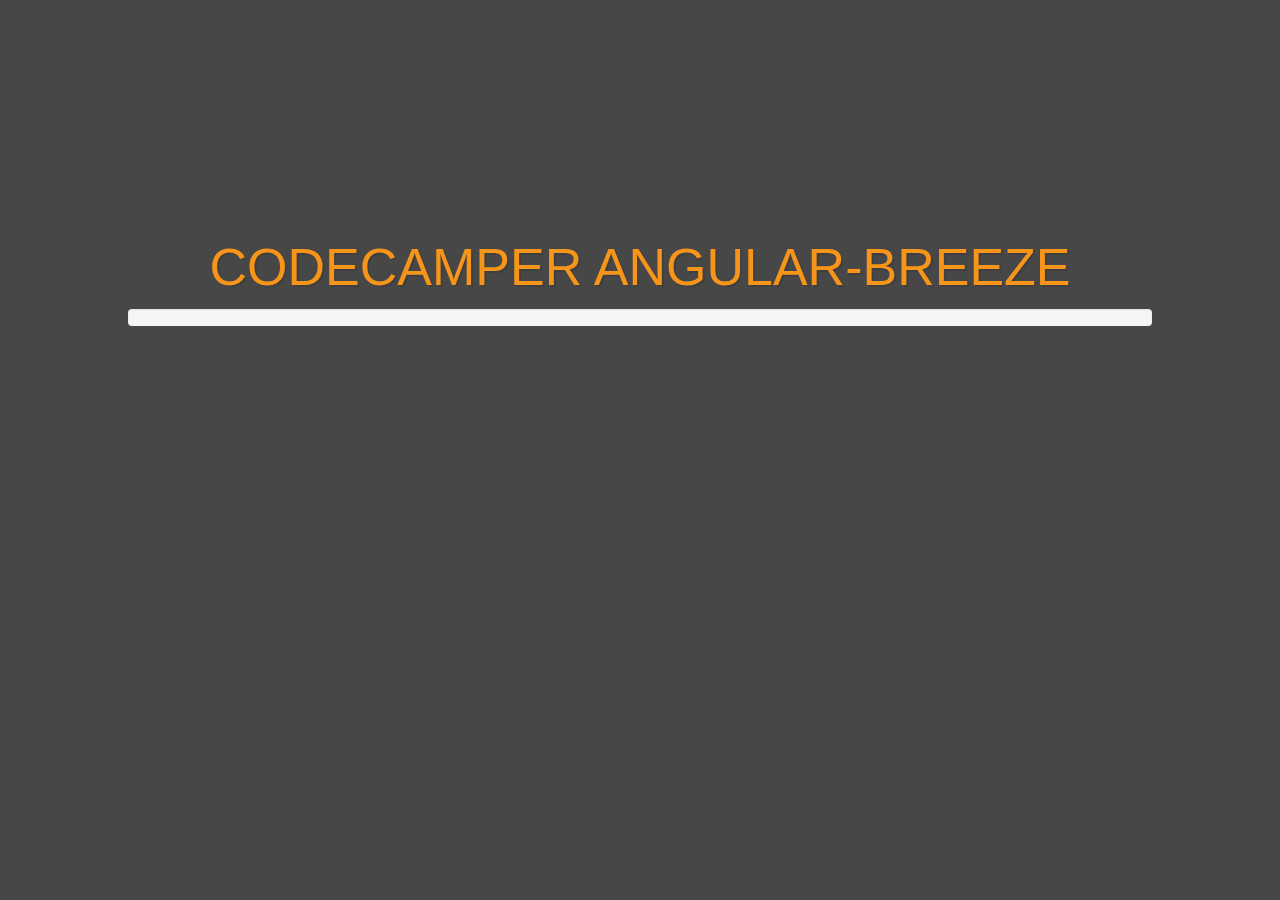
==== CC.Web/index.html @ ba1084d6 "Add code from module 07" ====
﻿<!DOCTYPE html>
<html data-ng-app="app">
<head>
    <style>
        /* This helps the ng-show/ng-hide animations start at the right place. */
        /* Since Angular has this but needs to load, this gives us the class early. */
        .ng-hide {
            display: none!important;
        }
    </style>
    <title data-ng-bind="title">CodeCamper Angular-Breeze</title>
    <meta charset="utf-8" />
    <meta http-equiv="X-UA-Compatible" content="IE=edge, chrome=1" />
    <meta name="viewport" content="width=device-width, initial-scale=1, maximum-scale=1, minimum-scale=1, user-scalable=no" />

    <script>
        // Must be first. IE10 mobile viewport fix
        if ("-ms-user-select" in document.documentElement.style && navigator.userAgent.match(/IEMobile\/10\.0/)) {
            var msViewportStyle = document.createElement("style");
            var mq = "@-ms-viewport{width:auto!important}";
            msViewportStyle.appendChild(document.createTextNode(mq));
            document.getElementsByTagName("head")[0].appendChild(msViewportStyle);
        }
    </script>

    <link rel="shortcut icon" href="ccfavicon.ico" />
    <link href="content/ie10mobile.css" rel="stylesheet" />
    <link href="content/bootstrap.min.css" rel="stylesheet" />
    <link href="content/font-awesome.min.css" rel="stylesheet" />
    <link href="content/toastr.css" rel="stylesheet" />
    <link href="content/customtheme.css" rel="stylesheet">
    <link href="content/styles.css" rel="stylesheet" />
    <link href="content/breeze.directives.css" rel="stylesheet" />
</head>
<body>
    <div>
        <div data-ng-include="'/app/layout/shell.html'"></div>
        <div id="splash-page" data-ng-show="false">
            <div class="page-splash">
                <div class="page-splash-message">
                    CodeCamper Angular-Breeze
                </div>
                <div class="progress progress-striped active page-progress-bar">
                    <div class="bar"></div>
                </div>
            </div>
        </div>
    </div>

    <span data-cc-scroll-to-top></span>

    <!-- Vendor Scripts -->
    <script src="scripts/jquery-2.1.1.js"></script>
    <script src="scripts/angular.js"></script>
    <script src="scripts/angular-animate.js"></script>
    <script src="scripts/angular-route.js"></script>
    <script src="scripts/angular-sanitize.js"></script>
    <script src="scripts/bootstrap.js"></script>
    <script src="scripts/toastr.js"></script>
    <script src="scripts/moment.js"></script>
    <script src="scripts/ui-bootstrap-tpls-0.10.0.js"></script>
    <script src="scripts/spin.js"></script>
    <script src="scripts/breeze.debug.js"></script>
    <script src="scripts/breeze.bridge.angular.js"></script>
    <script src="scripts/breeze.directives.js"></script>
    <script src="scripts/breeze.saveErrorExtensions.js"></script>

    <!-- Bootstrapping -->
    <script src="app/app.js"></script>
    <script src="app/config.js"></script>
    <script src="app/config.exceptionHandler.js"></script>
    <script src="app/config.route.js"></script>

    <!-- common Modules -->
    <script src="app/common/common.js"></script>
    <script src="app/common/logger.js"></script>
    <script src="app/common/spinner.js"></script>

    <!-- common.bootstrap Modules -->
    <script src="app/common/bootstrap/bootstrap.dialog.js"></script>

    <!-- app -->
    <script src="app/dashboard/dashboard.js"></script>
    <script src="app/layout/shell.js"></script>
    <script src="app/layout/sidebar.js"></script>
    <script src="app/speaker/speakers.js"></script>
    <script src="app/attendee/attendees.js"></script>

    <!-- app Services -->
    <script src="app/services/datacontext.js"></script>
    <script src="app/services/directives.js"></script>
    <script src="app/services/entityManagerFactory.js"></script>
    <script src="app/services/model.js"></script>
    <script src="app/session/sessions.js"></script>
    <script src="app/services/routemediator.js"></script>
</body>
</html>
---- CC.Web/content/ie10mobile.css ----
﻿@-webkit-viewport {
    width: device-width;
}

@-moz-viewport {
    width: device-width;
}

@-ms-viewport {
    width: device-width;
}

@-o-viewport {
    width: device-width;
}

@viewport {
    width: device-width;
}
---- CC.Web/content/toastr.css ----
﻿/*
 * Toastr
 * Copyright 2012-2014 John Papa and Hans Fjällemark.
 * All Rights Reserved.
 * Use, reproduction, distribution, and modification of this code is subject to the terms and
 * conditions of the MIT license, available at http://www.opensource.org/licenses/mit-license.php
 *
 * Author: John Papa and Hans Fjällemark
 * Project: https://github.com/CodeSeven/toastr
 */
.toast-title {
  font-weight: bold;
}
.toast-message {
  -ms-word-wrap: break-word;
  word-wrap: break-word;
}
.toast-message a,
.toast-message label {
  color: #ffffff;
}
.toast-message a:hover {
  color: #cccccc;
  text-decoration: none;
}
.toast-close-button {
  position: relative;
  right: -0.3em;
  top: -0.3em;
  float: right;
  font-size: 20px;
  font-weight: bold;
  color: #ffffff;
  -webkit-text-shadow: 0 1px 0 #ffffff;
  text-shadow: 0 1px 0 #ffffff;
  opacity: 0.8;
  -ms-filter: progid:DXImageTransform.Microsoft.Alpha(Opacity=80);
  filter: alpha(opacity=80);
}
.toast-close-button:hover,
.toast-close-button:focus {
  color: #000000;
  text-decoration: none;
  cursor: pointer;
  opacity: 0.4;
  -ms-filter: progid:DXImageTransform.Microsoft.Alpha(Opacity=40);
  filter: alpha(opacity=40);
}
/*Additional properties for button version
 iOS requires the button element instead of an anchor tag.
 If you want the anchor version, it requires `href="#"`.*/
button.toast-close-button {
  padding: 0;
  cursor: pointer;
  background: transparent;
  border: 0;
  -webkit-appearance: none;
}
.toast-top-full-width {
  top: 0;
  right: 0;
  width: 100%;
}
.toast-bottom-full-width {
  bottom: 0;
  right: 0;
  width: 100%;
}
.toast-top-left {
  top: 12px;
  left: 12px;
}
.toast-top-right {
  top: 12px;
  right: 12px;
}
.toast-bottom-right {
  right: 12px;
  bottom: 12px;
}
.toast-bottom-left {
  bottom: 12px;
  left: 12px;
}
#toast-container {
  position: fixed;
  z-index: 999999;
  /*overrides*/

}
#toast-container * {
  -moz-box-sizing: border-box;
  -webkit-box-sizing: border-box;
  box-sizing: border-box;
}
#toast-container > div {
  margin: 0 0 6px;
  padding: 15px 15px 15px 50px;
  width: 300px;
  -moz-border-radius: 3px 3px 3px 3px;
  -webkit-border-radius: 3px 3px 3px 3px;
  border-radius: 3px 3px 3px 3px;
  background-position: 15px center;
  background-repeat: no-repeat;
  -moz-box-shadow: 0 0 12px #999999;
  -webkit-box-shadow: 0 0 12px #999999;
  box-shadow: 0 0 12px #999999;
  color: #ffffff;
  opacity: 0.8;
  -ms-filter: progid:DXImageTransform.Microsoft.Alpha(Opacity=80);
  filter: alpha(opacity=80);
}
#toast-container > :hover {
  -moz-box-shadow: 0 0 12px #000000;
  -webkit-box-shadow: 0 0 12px #000000;
  box-shadow: 0 0 12px #000000;
  opacity: 1;
  -ms-filter: progid:DXImageTransform.Microsoft.Alpha(Opacity=100);
  filter: alpha(opacity=100);
  cursor: pointer;
}
#toast-container > .toast-info {
  background-image: url("[data-uri]") !important;
}
#toast-container > .toast-error {
  background-image: url("[data-uri]") !important;
}
#toast-container > .toast-success {
  background-image: url("[data-uri]") !important;
}
#toast-container > .toast-warning {
  background-image: url("[data-uri]") !important;
}
#toast-container.toast-top-full-width > div,
#toast-container.toast-bottom-full-width > div {
  width: 96%;
  margin: auto;
}
.toast {
  background-color: #030303;
}
.toast-success {
  background-color: #51a351;
}
.toast-error {
  background-color: #bd362f;
}
.toast-info {
  background-color: #2f96b4;
}
.toast-warning {
  background-color: #f89406;
}
/*Responsive Design*/
@media all and (max-width: 240px) {
  #toast-container > div {
    padding: 8px 8px 8px 50px;
    width: 11em;
  }
  #toast-container .toast-close-button {
    right: -0.2em;
    top: -0.2em;
  }
}
@media all and (min-width: 241px) and (max-width: 480px) {
  #toast-container > div {
    padding: 8px 8px 8px 50px;
    width: 18em;
  }
  #toast-container .toast-close-button {
    right: -0.2em;
    top: -0.2em;
  }
}
@media all and (min-width: 481px) and (max-width: 768px) {
  #toast-container > div {
    padding: 15px 15px 15px 50px;
    width: 25em;
  }
}
---- CC.Web/content/customtheme.css ----
* {
    /*-webkit-box-shadow: none !important;
    -ms-box-shadow: none !important;
    box-shadow: none !important;
    filter: progid:DXImageTransform.Microsoft.gradient(enabled = false) !important;
    -webkit-text-shadow: none !important;
    -ms-text-shadow: none !important;
    text-shadow: none !important;*/
    font-family: "Segoe UI", Arial, Helvetica, sans-serif;
    -webkit-font-smoothing: antialiased;
    /*font-weight: 400;*/
}

.btn, .badge, .modal, .modal-dialog, .modal-content,
input, select {
    -ms-border-radius: 0 !important;
    border-radius: 0 !important;
}

input, select {
    padding: 4px !important;
    /*width: 65% !important;*/
    display: inline-block !important;
}


.navbar * {
    background-image: none !important;
    -webkit-text-shadow: none !important;
    -ms-text-shadow: none !important;
    text-shadow: none !important;
}

form * {
    font-family: "Segoe UI", Arial, Helvetica, sans-serif;
}

input, textarea {
    background-image: none !important;
    border: 1px solid #ccc !important;
    font-family: "Segoe UI", Arial, Helvetica, sans-serif;
}

select {
    font-size: 13px !important;
    font-family: "Segoe UI", Arial, Helvetica, sans-serif;
}

input[type="radio"], input[type="checkbox"] {
    margin: 0 0 0 !important;
    margin-right: 5px !important;
    line-height: 23px !important;
    border: 0 !important;
}

.btn {
    background-image: none !important;
    font-family: "Segoe UI", Arial, Helvetica, sans-serif;
    font-size: 13px !important;
}

    .btn.btn-mini {
        font-size: 11px !important;
    }

body {
    font-size: 13px;
    line-height: 23px;
    color: #666;
    background: #111;
    padding-top: 45px;
    -webkit-font-smoothing: antialiased;
}

    body .container {
        width: 97%;
        padding-left: 1.5%;
        padding-right: 1.5%;
    }

h1, h2, h3, h4, h5, h6 {
    padding: 2px 0;
    margin: 2px 0;
    color: #777;
    font-weight: 400;
}

h2 {
    font-size: 30px;
    line-height: 40px;
}

h3 {
    font-size: 23px;
    line-height: 33px;
}

h4 {
    font-size: 20px;
    line-height: 30px;
}

h5 {
    font-size: 18px;
    line-height: 28px;
}

h6 {
    font-size: 15px;
    line-height: 25px;
}

p {
    padding: 1px 0 !important;
    margin: 1px 0 !important;
}

a {
    color: #333;
    text-decoration: none !important;
}

    a:hover {
        color: #888;
        text-decoration: none;
    }

    a:hover, a:focus, a:active {
        outline: 0;
    }

.bold {
    font-weight: 600;
}

hr {
    margin: 8px 0 8px 0 !important;
    padding: 0 !important;
    border-top: 0;
    border-bottom: 1px solid #ddd !important;
    height: 0;
}

:focus {
    outline: none;
}

::-moz-focus-inner {
    border: 0;
}

.well {
    padding: 10px 15px;
}

a.btn {
    font-size: 13px !important;
}

.label {
    font-weight: 400;
    padding: 3px 6px !important;
    font-size: 13px;
}

.control-label{
    font-weight: 400 !important;
    font-size: 14px;
}

.badge {
    font-weight: 400;
    padding: 3px 8px;
    font-size: 13px;
}

.progress {
    height: 17px;
    line-height: 17px;
    margin: 5px 0 !important;
    border: 0;
}

    .progress .bar {
        font-size: 12px;
    }

/* Button colors */

.btn.btn-primary {
    background: #1171a3 !important;
}

    .btn.btn-primary:hover {
        background: #0f608b !important;
    }

.btn.btn-info {
    background: #52b9e9 !important;
}

    .btn.btn-info:hover {
        background: #459fc9 !important;
    }

.btn.btn-success {
    background: #43c83c !important;
}

    .btn.btn-success:hover {
        background: #36a530 !important;
    }

.btn.btn-warning {
    background: #f88529 !important;
}

    .btn.btn-warning:hover {
        background: #d67323 !important;
    }

.btn.btn-danger {
    background: #fa3031 !important;
}

    .btn.btn-danger:hover {
        background: #d82829 !important;
    }

/* Label colors */

.label.label-success,
.badge.badge-success {
    background: #43c83c !important;
}

.label.label-warning,
.badge.badge-warning {
    background: #f88529 !important;
}

.label.label-important,
.badge.badge-important {
    background: #fa3031 !important;
}

.label.label-info,
.badge.badge-info {
    background: #52b9e9 !important;
}

/* Background colors */


.blightblue {
    background: #52b9e9 !important;
    color: #fff !important;
    border: 0 !important;
}

.bblue {
    background: #1171a3 !important;
    color: #fff !important;
    border: 0 !important;
}

.bgreen {
    background: #43c83c !important;
    color: #fff !important;
    border: 0 !important;
}

.borange {
    background: #f88529 !important;
    color: #fff !important;
    border: 0 !important;
}

.bred {
    background: #fa3031 !important;
    color: #fff !important;
    border: 0 !important;
}

.bviolet {
    background: #932ab6 !important;
    color: #fff !important;
    border: 0 !important;
}

    .blightblue h2, .blightblue h3, .blightblue h3, .blightblue h4, .blightblue h5, .blightblue h6,
    .bblue h2, .bblue h3, .bblue h3, .bblue h4, .bblue h5, .bblue h6,
    .bgreen h2, .bgreen h3, .bgreen h3, .bgreen h4, .bgreen h5, .bgreen h6,
    .bred h2, .bred h3, .bred h3, .bred h4, .bred h5, .bred h6,
    .bviolet h2, .bviolet h3, .bviolet h3, .bviolet h4, .bviolet h5, .bviolet h6,
    .borange h2, .borange h3, .borange h3, .borange h4, .borange h5, .borange h6 {
        color: #fff !important;
    }

    .blightblue a,
    .bblue a,
    .bgreen a,
    .bred a,
    .borange a,
    .bviolet a {
        color: #eee !important;
    }

        .blightblue a:hover,
        .bblue a:hover,
        .bgreen a:hover,
        .bred a:hover,
        .borange a:hover,
        .bviolet a:hover {
            color: #ddd !important;
        }

/* Text colors */

.lightblue {
    color: #52b9e9 !important;
}

.blue {
    color: #1171a3 !important;
}

.green {
    color: #43c83c !important;
}

.orange {
    color: #f88529 !important;
}

.red {
    color: #fa3031 !important;
}

.violet {
    color: #932ab6 !important;
}


/* Modal */

.modal-header {
    padding-top: 7px;
    padding-bottom: 7px;
}

/* Form */

form {
    margin: 10px;
}

    form input, form button, form textarea, form select {
        font-size: 13px !important;
    }

    form label {
        font-size: 13px;
        line-height: 13px;
    }

.form-inline button {
    margin-left: 15px;
}

.form-horizontal .control-label {
    width: 90px;
}

.form-horizontal .controls {
    margin-left: 110px;
}

    .form-horizontal .controls:first-child {
        *padding-left: 100px;
    }

.form-horizontal .form-actions {
    padding-left: 110px;
}

.form-actions {
    padding: 5px 20px 5px;
    background: transparent;
    border-top: 0;
}

/* Back to top */

.totop {
    position: fixed;
    bottom: 0;
    left: 0;
    z-index: 104400;
    background: #fa3031;
    display: none;
}

    .totop a, .totop a:visited {
        display: block;
        width: 30px;
        height: 30px;
        color: #fff;
        text-align: center;
        line-height: 30px;
    }

        .totop a:hover {
            color: #eee;
            text-decoration: none;
        }

/* Half column - CHECK LATER */

.col-left {
    width: 48%;
    float: left;
}

.col-right {
    width: 48%;
    float: right;
}

/* Dropdown menu */

.dropdown-big .dropdown-menu {
    -moz-min-width: 250px;
    -ms-min-width: 250px;
    -o-min-width: 250px;
    -webkit-min-width: 250px;
    min-width: 250px;
    padding: 8px 10px;
    background: #fff;
}

.dropdown-big .dropdown-menu p {
        margin: 1px 0;
        padding: 1px 0;
        font-size: 12px;
        line-height: 18px;
    }

    .dropdown-big .dropdown-menu a {
        font-size: 13px;
        line-height: 23px;
        background: transparent;
        padding: 0;
        color: #444 !important;
        display: inline;
    }

        .dropdown-big .dropdown-menu a:hover {
            color: #777 !important;
            background: transparent !important;
        }

    .dropdown-big .dropdown-menu .drop-foot {
        text-align: center;
    }

        .dropdown-big .dropdown-menu .drop-foot a {
            font-size: 12px !important;
        }

    .dropdown-big .dropdown-menu hr {
        padding: 0;
        margin: 8px 0;
        border-top: 0 solid #aaa;
        border-bottom: 1px solid #eee;
    }

    .dropdown-big .dropdown-menu h5 {
        color: #666 !important;
        line-height: 18px;
        font-weight: bold;
        font-size: 13px;
    }

.dropdown-menu {
    background: #fff;
    -ms-border-radius: 0;
    border-radius: 0;
    border: 1px solid #ddd;
    border-bottom: 1px solid #ddd;
}

.dropdown-menu li {
        color: #777;
        font-size: 13px;
        line-height: 18px;
    }

        .dropdown-menu li > a {
            color: #555;
            line-height: 23px !important;
        }

            .dropdown-menu li > a:hover {
                background: #f9f9f9 !important;
                filter: none;
                color: #888;
            }

    .dropdown-menu a:hover, .dropdown-menu a:focus {
        filter: none !important;
        background: #fff !important;
    }

    .dropdown-menu::after, .dropdown-menu::before {
        border: none !important;
    }

/* Navbar */

.navbar {
    background: #000;
}

    .navbar .container {
        width: 97% !important;
    }

    .navbar .nav > li > a {
        font-size: 13px !important;
        color: #fff !important;
    }

    .navbar i {
        margin-right: 3px;
    }

    .navbar .caret {
        border-top-color: #fff !important;
        border-bottom-color: #fff !important;
    }

    .navbar .nav-user-pic {
        width: 20px;
        margin-right: 10px;
    }

    .navbar .badge {
        margin-left: 5px;
    }


/* Sidebar */

.sidebar {
    width: 230px;
    float: left;
    display: block;
    background: #111;
    color: #eee;
    position: relative;
}

    .sidebar hr {
        border-bottom: 1px solid #333 !important;
    }

    .sidebar ul {
        padding: 0;
        margin: 0;
        list-style-type: none;
    }

        .sidebar ul li {
            list-style-type: none;
        }

    .sidebar .sidebar-inner {
        display: block;
        width: 100%;
        margin: 0 auto;
        position: absolute;
        z-index: 60;
        background: #111;
    }

    .sidebar .navi li i {
        margin-right: 5px;
    }

    .sidebar .navi li span i {
        margin: 0;
    }

    .sidebar .navi > li > a {
        display: block;
        padding: 12px 20px;
        font-size: 15px;
        line-height: 25px;
        color: #fff;
        text-decoration: none;
        border-bottom: 1px solid #222;
        background-color: #111;
    }

        .sidebar .navi > li > a:hover, .sidebar .navi > li.open > a {
            border-bottom: 1px solid #222;
            background-color: #222;
            color: #fff;
        }

    .sidebar .navi li ul {
        display: none;
        background: #181818;
    }

    .sidebar .navi li.open ul {
        display: block;
    }

    .sidebar .navi li ul li a {
        display: block;
        background: none;
        padding: 10px 0;
        padding-left: 30px;
        text-decoration: none;
        color: #999;
        border-bottom: 1px solid #222;
    }

    .sidebar .navi li ul li.active a {
        background: #131313;
        border-bottom: 1px solid #222;
    }

    .sidebar .navi li ul li a:hover {
        background: #131313;
        border-bottom: 1px solid #222;
    }

    /* Sidebar colors */

    .sidebar .navi > li.nlightblue > a:hover,
    .sidebar .navi > li.open.nlightblue > a,
    .sidebar .navi > li.current.nlightblue > a {
        background: #52b9e9 !important;
        -webkit-transition: background 0.5s ease;
        -moz-transition: background 0.5s ease;
        -o-transition: background 0.5s ease;
        transition: background 0.5s ease;
    }

    .sidebar .navi > li.nblue > a:hover,
    .sidebar .navi > li.open.nblue > a,
    .sidebar .navi > li.current.nblue > a {
        background: #1171a3 !important;
        -webkit-transition: background 0.5s ease;
        -moz-transition: background 0.5s ease;
        -o-transition: background 0.5s ease;
        transition: background 0.5s ease;
    }

    .sidebar .navi > li.ngreen > a:hover,
    .sidebar .navi > li.open.ngreen > a,
    .sidebar .navi > li.current.ngreen > a {
        background: #43c83c !important;
        -webkit-transition: background 0.5s ease;
        -moz-transition: background 0.5s ease;
        -o-transition: background 0.5s ease;
        transition: background 0.5s ease;
    }

    .sidebar .navi > li.norange > a:hover,
    .sidebar .navi > li.open.norange > a,
    .sidebar .navi > li.current.norange > a {
        background: #f88529 !important;
        -webkit-transition: background 0.5s ease;
        -moz-transition: background 0.5s ease;
        -o-transition: background 0.5s ease;
        transition: background 0.5s ease;
    }

    .sidebar .navi > li.nred > a:hover,
    .sidebar .navi > li.open.nred > a,
    .sidebar .navi > li.current.nred > a {
        background: #fa3031 !important;
        -webkit-transition: background 0.5s ease;
        -moz-transition: background 0.5s ease;
        -o-transition: background 0.5s ease;
        transition: background 0.5s ease;
    }

    .sidebar .navi > li.nviolet > a:hover,
    .sidebar .navi > li.open.nviolet > a,
    .sidebar .navi > li.current.nviolet > a {
        background: #932ab6 !important;
        -webkit-transition: background 0.5s ease;
        -moz-transition: background 0.5s ease;
        -o-transition: background 0.5s ease;
        transition: background 0.5s ease;
    }

/* Sidebar dropdown */

    .sidebar .sidebar-dropdown* {
        text-decoration: none;
    }

    .sidebar .sidebar-dropdown {
        display: none;
    }

        .sidebar .sidebar-dropdown a {
            color: #ddd;
            background-color: #343434;
            padding: 6px;
            text-transform: uppercase;
            text-align: center;
            font-size: 13px;
            display: block;
            border-top: 1px solid #666;
            border-bottom: 1px solid #333;
        }

            .sidebar .sidebar-dropdown a:hover {
                text-decoration: none;
            }

    /* Sidebar widget */

    .sidebar .sidebar-widget {
        padding: 10px 5px;
    }

    .sidebar .ui-datepicker {
        width: 95%;
        margin: 0 auto;
        background: #111;
        color: #888;
        border: 0;
        padding: 0;
    }

    .sidebar .ui-datepicker-header {
        background: #222;
        border: 1px solid #212121;
    }

    .sidebar .ui-datepicker-prev:hover {
        background: transparent;
        border: 0;
        top: 2px !important;
        left: 2px !important;
    }

    .sidebar .ui-datepicker-next:hover {
        background: transparent;
        border: 0;
        top: 2px !important;
        right: 2px !important;
    }

    .sidebar .ui-state-default {
        background: #222;
        border: 0;
        text-align: center;
        color: #ccc;
    }

        .sidebar .ui-state-default:hover {
            background: #282828;
            color: #999;
        }

    .sidebar .ui-state-hightlight, .sidebar .ui-state-active {
        background: #444;
    }


/* Main */

.mainbar {
    position: relative;
    margin-left: 230px;
    margin-right: 0;
    width: auto;
    background: #fff;
    min-height: 900px;
}

    .mainbar .container {
        width: 100%;
        padding: 0 !important;
    }

/* Pagination*/

.pagination {
    margin: 10px 0 5px 0;
}

    .pagination ul > li > a, .pagination ul > li > span {
        border: 1px solid #ccc;
        margin-right: 3px;
        padding: 3px 8px;
        background-color: #fff;
        color: #666;
    }

        .pagination ul > li > a:hover {
            color: #333;
            background: #fafafa;
        }

/* Page head */

.mainbar .page-head {
    padding: 15px 20px;
    border-bottom: 1px solid #fff;
}

.mainbar .page-meta {
    font-size: 13px;
    line-height: 15px;
    margin-left: 2px;
    display: block;
}


/* Matter */

.mainbar .matter {
    border-top: 0px solid #ddd;
    margin: 2em;
}

/* Widget */

.widget {
    margin-top: 10px;
    margin-bottom: 20px;
    background: #fff;
}

    .widget hr {
        margin: 4px 0;
        padding: 4px 0;
        border-top: 0;
        border-bottom: 1px solid #ddd;
    }

    .widget .table {
        margin: 0;
        width: 100%;
    }

    .widget .table-bordered {
        border: 0;
    }

        .widget .table-bordered th {
            border-bottom: 1px solid #ccc !important;
        }

        .widget .table-bordered td {
            border-top: 0 !important;
            border-bottom: 1px solid #ccc !important;
        }

            .widget .table-bordered td:first-child, .widget .table-bordered th:first-child {
                border-left: 0;
            }

    .widget .padd {
        padding: 15px;
    }

    .widget .widget-head {
        background-color: #f5f5f5;
        border: 1px solid #ddd;
        color: #777;
        font-size: 18px;
        padding: 12px 15px;
    }

        .widget .widget-head .widget-icons i {
            font-size: 14px;
            margin: 0 4px;
        }

        .widget .widget-head .widget-icons a {
            color: #aaa;
        }

            .widget .widget-head .widget-icons a:hover {
                color: #888;
            }

    .widget .widget-content {
        border-left: 1px solid #ddd;
        border-right: 1px solid #ddd;
        border-bottom: 1px solid #ddd;
    }

    .widget .widget-foot {
        background-color: #f9f9f9;
        border: 1px solid #ddd;
        border-top: 0;
        padding: 8px 15px;
        font-size: 13px;
        color: #555;
    }

    /* Widget colors */

    .widget.wred .widget-head {
        background-color: #fa3031;
        border: 1px solid #fa3031;
        color: #fff;
    }

    .widget.wlightblue .widget-head {
        background-color: #52b9e9;
        border: 1px solid #52b9e9;
        color: #fff;
    }

    .widget.wblue .widget-head {
        background-color: #1171a3;
        border: 1px solid #1171a3;
        color: #fff;
    }

    .widget.wgreen .widget-head {
        background-color: #43c83c;
        border: 1px solid #43c83c;
        color: #fff;
    }

    .widget.worange .widget-head {
        background-color: #f88529;
        border: 1px solid #f88529;
        color: #fff;
    }

    .widget.wviolet .widget-head {
        background-color: #932ab6;
        border: 1px solid #932ab6;
        color: #fff;
    }

        .widget.wred .widget-head .widget-icons a,
        .widget.wblue .widget-head .widget-icons a,
        .widget.wlightblue .widget-head .widget-icons a,
        .widget.worange .widget-head .widget-icons a,
        .widget.wgreen .widget-head .widget-icons a,
        .widget.wviolet .widget-head .widget-icons a {
            color: #fff;
        }

            .widget.wred .widget-head .widget-icons a:hover,
            .widget.wblue .widget-head .widget-icons a:hover,
            .widget.wlightblue .widget-head .widget-icons a:hover,
            .widget.worange .widget-head .widget-icons a:hover,
            .widget.wgreen .widget-head .widget-icons a:hover,
            .widget.wviolet .widget-head .widget-icons a:hover {
                color: #eee;
            }

    /* Widget white extras */

    .widget .nav-tabs > li a {
        padding: 5px 10px;
    }

    .widget .nav-tabs {
        margin-bottom: 5px;
    }

    .widget .tab-content {
        margin-bottom: 10px;
    }

/* Today datas */

.today-datas {
    list-style-type: none;
    padding: 0;
    margin: 10px 0;
}

    .today-datas li {
        display: inline-block;
        margin-bottom: 5px;
        margin-right: 10px;
        padding: 1.5em 1em;
        background-color: #f8f8f8;
        background: #f8f8f8;
        border: 1px solid #ccc;
        max-width: 100%;
        text-align: center;
    }

        .today-datas li .spark {
            margin-right: 10px;
        }

        .today-datas li .datas-text {
            font-size: 13px;
            padding: 7px 0 0 0;
            font-weight: normal;
        }

            .today-datas li .datas-text span {
                display: block;
                font-size: 24px;
                margin-bottom: 5px;
            }

        .today-datas li i {
            font-size: 50px;
            margin-right: 10px;
        }

        .today-datas li .dial {
            margin-right: 10px !important;
        }

/* Toggle button */

.toggle-button span {
    font-size: 13px !important;
}

/* Gallery */

.gallery img {
    max-width: 170px;
    margin: 5px;
}

/* Responsive */

@media (max-width: 480px) {
    .mainbar .page-head h2 {
        float: none;
    }

    .mainbar .bread-crumb {
        float: none;
        margin-top: 10px;
    }

    .col-left {
        width: 100%;
        float: none;
        margin-right: 0;
    }

    .col-right {
        width: 100%;
        float: none;
    }
}

@media (max-width: 767px) {
    body {
        margin: 0 auto;
    }

        body .container {
            width: 95%;
            padding-left: 2.5%;
            padding-right: 2.5%;
        }

    .content {
        margin-left: -20px;
        margin-right: -20px;
    }

    .mainbar .matter {
        padding-left: 20px;
        padding-right: 20px;
    }

    .form-inline button {
        margin-left: 0;
    }

    .navbar {
        margin-top: 0 !important;
        margin-bottom: 0 !important;
    }

    .nav-collapse .dropdown-big .dropdown-menu {
        color: #bbb !important;
    }

        .nav-collapse .dropdown-big .dropdown-menu a {
            color: #ccc !important;
            padding-left: 0 !important;
            padding-right: 0 !important;
        }

            .nav-collapse .dropdown-big .dropdown-menu a:hover {
                color: #aaa !important;
            }

        .nav-collapse .dropdown-big .dropdown-menu h5 {
            color: #eee !important;
        }

    .nav-collapse .dropdown-menu {
        padding: 10px 10px !important;
    }

        .nav-collapse .dropdown-menu a {
            color: #fff !important;
        }

            .nav-collapse .dropdown-menu a:hover {
                background: transparent !important;
            }

        .nav-collapse .dropdown-menu hr {
            border-top: 0 solid #eee;
            border-bottom: 1px solid #333;
        }

    .sidebar {
        float: none;
        width: 100%;
    }

        .sidebar .sidebar-dropdown {
            display: block;
        }

        .sidebar .sidebar-inner {
            display: none;
        }

        .sidebar .sidebar-widget {
            text-align: center;
        }

    .mainbar {
        margin: 0;
        float: none;
    }

    .today-datas {
        text-align: center;
    }
}

@media (min-width: 768px) and (max-width: 979px) {
    .form {
        margin: 0 !important;
    }

    form .control-group {
        margin: 0 !important;
    }

    form .control-label {
        float: none !important;
        width: auto !important;
        text-align: left !important;
    }

    form .controls {
        float: none !important;
        margin-left: 0 !important;
    }

    form .form-actions {
        padding-left: 0 !important;
    }

    .navbar {
        margin-top: 0 !important;
        margin-bottom: 0 !important;
    }

    .nav-collapse .dropdown-big .dropdown-menu {
        color: #bbb !important;
    }

        .nav-collapse .dropdown-big .dropdown-menu a {
            color: #ccc !important;
            padding-left: 0 !important;
            padding-right: 0 !important;
        }

            .nav-collapse .dropdown-big .dropdown-menu a:hover {
                color: #aaa !important;
            }

        .nav-collapse .dropdown-big .dropdown-menu h5 {
            color: #eee !important;
        }

    .nav-collapse .dropdown-menu {
        padding: 10px 10px !important;
    }

        .nav-collapse .dropdown-menu a {
            color: #fff !important;
        }

            .nav-collapse .dropdown-menu a:hover {
                background: transparent !important;
            }

        .nav-collapse .dropdown-menu hr {
            border-top: 0 solid #eee;
            border-bottom: 1px solid #333;
        }

    .sidebar {
        width: 200px;
    }

    .mainbar {
        margin-left: 200px;
    }
}

/*#region Widgets */

/* maps */

.map iframe {
    width: 100%;
    margin: 0 !important;
    padding: 0 !important;
}

/* maps ends */

/* Users starts */

.user h6 {
    line-height: 17px !important;
}

.user {
    font-size: 12px !important;
    line-height: 20px !important;
}

    .user img {
        max-width: 70px;
        margin-top: 10px;
    }

    .user .user-pic {
        float: left;
        width: 80px;
    }

    .user .user-details {
        margin-left: 85px;
    }

    .user .btn {
        font-size: 11px !important;
    }

/* Users ends */


/*#endregion */
---- CC.Web/content/styles.css ----
﻿/*#region Override background color theme */

/*For Bootstrap 3*/
.nav, .pagination, .carousel, .panel-title a { cursor: pointer; }


body {
    background-color: #FFF;
}

.navbar-inverse {
    background-color: #333;
}

.sidebar-widget form {
    margin: 0em -1em;
}

.sidebar .navi > li > a {
    background-color: #333 !important;
}

.sidebar .navi li ul li a {
    color: #fff;
}

    .sidebar .navi li ul li a:hover {
        color: #52b9e9;
    }

    .sidebar .navi li ul li a:disabled {
        color: #999;
    }

.navbar-inverse .btn-navbar {
    background-color: #333;
}

    .navbar-inverse .btn-navbar:hover {
        background-color: #333;
    }

.sidebar {
    margin-top: -2px;
}

    .sidebar .sidebar-inner {
        background-color: #333;
    }

.sidebar-filler {
    z-index: -1;
    position: fixed;
    top: 0;
    left: 0;
    height: 100%;
    background-color: #333;
    width: 230px;
}

/*#endregion */

/* #region Main Styles */

.ng-cloak {
    display: none !important;
 }

select > option {
    color: black;
}

input.form-control,
select.form-control,
textarea.form-control {
    /*width: 205px;*/
    width: 60%;
    display: inline;
    display: block;
}

.widget .padd {
    /*margin-bottom: 0;*/
    /*padding: 1em 0;*/
    height: 12em;
}

    .widget .padd.padd-tight {
        padding: 6px;
    }

.list-flow.list-flow-tight {
    width: 90px;
}


.map {
    height: 228px;
}

.btn > i {
    margin-right: 8px;
}

.btn {
    margin-right: 4px;
    margin-left: 4px;
}

    .btn.btn-notext > i {
        margin-right: 0;
    }

.btn-group{
    margin: .2em;
}


small {
    font-size: 14px;
}

.text-subtle {
    color: #b7b7b7;
}

.page-title-subtle {
    color: white;
}

.page-title {
    color: #EEE;
    margin-right: 12px;
}

.right {
    clear: right;
    float: right;
}

.widget-content .padd:hover {
    cursor: pointer;
    color: white;
    background-color: #52b9e9;
}

    .widget-content .padd:hover * {
        color: white;
    }

.list-flow {
    margin: 6px;
    float: left;
    width: 110px;
    height: 120px;
    border-bottom: solid 0 transparent;
    padding: 1.5% .5%;
}

.name-stack h5 {
    text-align: center;
    padding: 0;
    margin: 0;
    line-height: 18px !important;
}


.search-query {
    margin: 2px auto 8px auto !important;
}

.fa-search {
    color: #FFFFFF;
}

.form-search {
    min-height: 2em;
}

.input-group[class*="col-"] {
    width: 80%;
    margin: 0 1.5em;}

.user .user-pic {
    display: block;
    margin: auto;
}

.user .user-details {
    margin-left: 100px;
    margin-right: 10px;
}

.widget-content {
    padding: 1em;
    margin: 0;
}

.stacked {
    float: none !important;
    display: block;
    margin: auto;
}

.navbar .navbar-brand {
    background: url(/content/images/icon.png) no-repeat left center !important;
    margin: 0 1em;
}

.navbar .brand-title {
    margin-left: 2em;
    color: #FFFFFF;
}

.navbar-logo img {
    height: 20px;
}

.today-datas li {
    padding: 20px 14px;
}

/*#region Splash */
#splash-page {
    z-index: 99999 !important;
}

    #splash-page .bar {
        width: 100%;
    }

.page-splash {
    z-index: 99999 !important;
    position: fixed;
    top: 0;
    left: 0;
    width: 100%;
    height: 100%;
    background-color: #333;
    opacity: .9;
    pointer-events: auto;
    -webkit-backface-visibility: hidden;
    -moz-backface-visibility: hidden;
    -ms-backface-visibility: hidden;
    -o-backface-visibility: hidden;
    backface-visibility: hidden;
    -webkit-transition: opacity 0.3s linear;
    -moz-transition: opacity 0.3s linear;
    -o-transition: opacity 0.3s linear;
    transition: opacity 0.3s linear;
}

.page-splash-message {
    text-align: center;
    margin: 20% auto 0 auto;
    font-size: 400%;
    font-family: "Segoe UI", Arial, Helvetica, sans-serif;
    font-weight: normal;
    -webkit-text-shadow: 2px 2px #000000;
    text-shadow: 2px 2px #000000;
    text-shadow: 2px 2px rgba(0, 0, 0, 0.15);
    text-transform: uppercase;
    text-decoration: none;
    color: #F58A00;
    padding: 0;
}

    .page-splash-message.page-splash-message-subtle {
        margin: 30% auto 0 auto;
        font-size: 200%;
    }

.fa-asterisk.fa-asterisk-large {
    font-size: 180%;
    vertical-align: middle;
    color: #F58A00;
}

.fa-asterisk.fa-asterisk-alert {
    color: #F58A00;
}

.fa-asterisk-inline {
    padding: 0 4px 0 0;
}


.progress,
.page-progress-bar {
    margin: 30px 10% !important;
}

.spinner {
    margin: 20% auto 0 auto;
    left: auto;
    top: auto !important;
}
/*#endregion*/

table th > a {
    font-weight: bold;
}

.table-hover tbody tr:hover > td,
.table-hover tbody tr:hover > th {
    cursor: pointer;
}


.widget-content.referrer {
    border-width: 0;
}

a {
    cursor: pointer;
}

/* #endregion */

/*#region wrapper for angular ng-include and ng-view animations*/
.view-container {
    position: relative;
    overflow: hidden;
}
/*#endregion */

/*#region Angular ng-include, ng-view, ng-repeat shuffle animations*/

.shuffle-animation.ng-enter,
.shuffle-animation.ng-leave {
    position: relative;
}

.shuffle-animation.ng-enter {
    -moz-transition: ease-out all 0.3s 0.4s;
    -o-transition: ease-out all 0.3s 0.4s;
    -webkit-transition: ease-out all 0.3s 0.4s;
    transition: ease-out all 0.3s 0.4s;
    left: 2em;
    opacity: 0;
}

    .shuffle-animation.ng-enter.ng-enter-active {
        left: 0;
        opacity: 1;
    }

.shuffle-animation.ng-leave {
    -moz-transition: 0.3s ease-out all;
    -o-transition: 0.3s ease-out all;
    -webkit-transition: 0.3s ease-out all;
    transition: 0.3s ease-out all;
    left: 0;
    opacity: 1;
}

    .shuffle-animation.ng-leave.ng-leave-active {
        left: 2em;
        opacity: 0;
    }
/*#endregion*/

/*#region Angular ng-include, ng-view, ng-repeat fader animation */
.fader-animation.ng-enter,
.fader-animation.ng-leave,
.fader-animation.ng-move {
    position: relative;
}

.fader-animation.ng-enter,
.fader-animation.ng-leave {
    -webkit-transition: cubic-bezier(0.250, 0.460, 0.450, 0.940) all 0.5s;
    -moz-transition: cubic-bezier(0.250, 0.460, 0.450, 0.940) all 0.5s;
    -o-transition: cubic-bezier(0.250, 0.460, 0.450, 0.940) all 0.5s;
    transition: cubic-bezier(0.250, 0.460, 0.450, 0.940) all 0.5s;
    opacity: 1;
}

.fader-animation.ng-enter,
.fader-animation.ng-leave.ng-leave-active {
    opacity: 0;
}

    .fader-animation.ng-enter.ng-enter-active {
        opacity: 1;
    }

.fader-animation.ng-move {
  opacity:0.5;
}
.fader-animation.ng-move.ng-move-active {
  opacity:1;
}

/*#endregion*/

/*#region Angular ng-show dissolve animation */
.dissolve-animation.ng-hide-remove {
    display: inline!important;
}

.dissolve-animation.ng-hide-remove,
.dissolve-animation.ng-hide-add {
    -webkit-transition: 0.8s linear all;
    -moz-transition: 0.8s linear all;
    -o-transition: 0.8s linear all;
    transition: 0.8s linear all;
}

    .dissolve-animation.ng-hide-remove.ng-hide-remove-active,
    .dissolve-animation.ng-hide-add {
        opacity: 1;
    }

        .dissolve-animation.ng-hide-add.ng-hide-add-active,
        .dissolve-animation.ng-hide-remove {
            opacity: 0;
        }
/*#endregion */

/*#region toastr */
#toast-container.toast-top-full-width > div, #toast-container.toast-bottom-full-width > div {
    margin: 4px auto;
}
/*#endregion */

/*#region Responsive */

@media (max-width: 979px) {
    .sidebar-filler {
        width: 200px;
    }

    .nav-collapse {
        clear: none;
    }

        .nav-collapse .nav > li {
            float: left;
        }

    .navbar .btn-navbar {
        display: none;
    }

    .nav-collapse,
    .nav-collapse.collapse {
        height: inherit;
        overflow: inherit;
    }

    .page-splash-message {
        font-size: 300%;
    }

    .btn-group.pull-right {
        float: none !important;
        display: block;
    }
}

@media (max-width: 767px) {
    .sidebar-filler {
        display: none;
    }

    .nav-collapse {
        clear: both;
    }

        .nav-collapse .nav > li {
            float: none;
        }

    .navbar .btn-navbar {
        display: block;
    }

    .nav-collapse,
    .nav-collapse.collapse {
        height: 0;
        overflow: hidden;
    }

    .page-splash-message {
        font-size: 200%;
        margin: 40% auto 0 auto;
    }

        .page-splash-message.page-splash-message-subtle {
            font-size: 150%;
        }

    .sidebar .sidebar-inner {
        height: inherit;
    }
}

@media (max-width: 320px) {
    .today-datas li {
        padding: 1em .5em;
        line-height: 1em;
    }

        .today-datas li i {
            font-size: 2em;
        }

        .today-datas li .datas-text span {
            font-size: 1em;
        }

    .btn {
        margin: .2em;
        width: 7em;
    }

    .btn-group > .btn {
        display: block;
        width: 7em;
    }

    .btn-group.pull-right {
        margin: .2em 0;
    }

    input,
    select {
        width: 85% !important;
    }

    textarea {
        width: 80%;
    }

    .img-polaroid.user-pic {
        width: 5em;
    }

    .user .user-details {
        margin-left: 7em;
        margin-right: .5em;
    }

    h3 {
        font-size: 1.5em !important;
        line-height: 1.2em !important;
    }
}

/*#endregion */
---- CC.Web/content/breeze.directives.css ----
﻿/*
 * CSS to accompany the breeze.directives
 * such as breeze.directives.js
 *
 * v.1.3.10
 *
 * Copyright 2015 IdeaBlade, Inc.  All Rights Reserved.
 * Licensed under the MIT License
 * http://opensource.org/licenses/mit-license.php
 * Author: Ward Bell
 */

/*#region validation */
.icon-asterisk-invalid {
    color: red;
    margin: 0.2em;
    font-size: 2em;
    font-weight: bold;
}

.z-required {
    margin: 0.2em;
    position: relative;
}
input + .z-decorator > .z-required {
    top: 0.4em;
}

select + .z-decorator > .z-required {
    top: 0.2em;
}

.invalid {
    position: absolute;
    display: none;
    -moz-min-width: 200px;
    -ms-min-width: 200px;
    -o-min-width: 200px;
    -webkit-min-width: 200px;
    min-width: 200px;
    min-height: 20px;
    max-width: 450px;
    max-height: 40px;
}

input:invalid,
textarea:invalid,
select:invalid {
    border: red solid 1px !important;
    border-left: 5px solid red !important;
}
span.z-decorator span.invalid,
    input:invalid + .z-decorator > .invalid,
    textarea:invalid + .z-decorator > .invalid,
    select:invalid + .z-decorator > .invalid {
        visibility: visible;
        display: inline-block;
        background-color: rgb(189, 54, 47);
        margin: 0.3em 0 0 1em;
        padding: 4px 10px;
        -ms-border-radius: 3px 3px 3px 3px !important;
        border-radius: 3px 3px 3px 3px !important;
        background-position: 15px center;
        background-repeat: no-repeat;
        -webkit-box-shadow: 0 0 12px #999999;
        -ms-box-shadow: 0 0 12px #999999;
        box-shadow: 0 0 12px #999999;
        color: #ffffff;
        -ms-opacity: 0.8;
        opacity: 0.8;
        z-index: 20;
    }

    select:invalid + .z-decorator > .invalid {
        margin: 0.1em 0 0 1em;
    }
.invalid > i {
    margin-right: 8px;
}
/*#endregion */
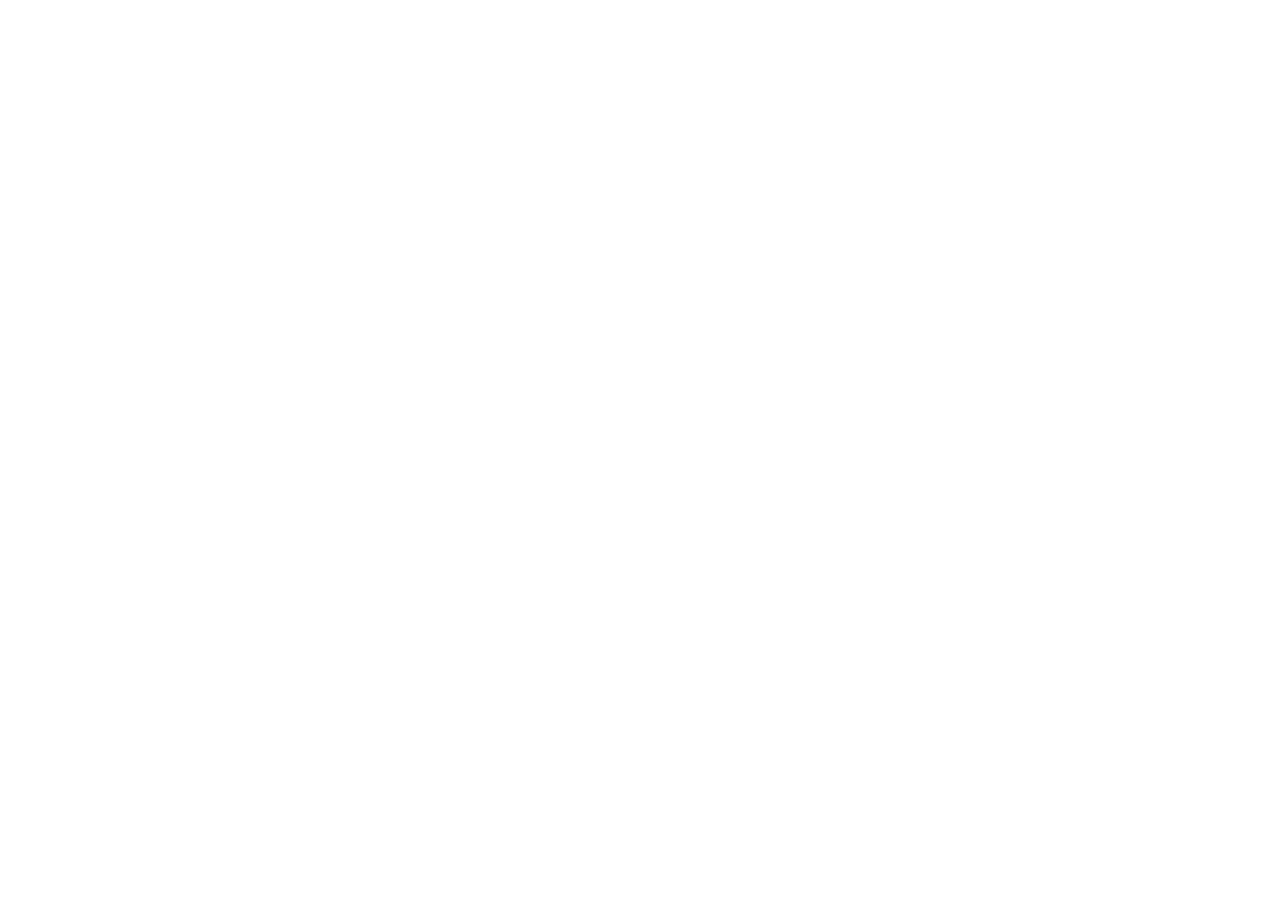
==== commit 566c4535: "Add code from module 11" ====
--- a/CC.Web/index.html
+++ b/CC.Web/index.html
@@ -35,16 +35,6 @@
 <body>
     <div>
         <div data-ng-include="'/app/layout/shell.html'"></div>
-        <div id="splash-page" data-ng-show="false">
-            <div class="page-splash">
-                <div class="page-splash-message">
-                    CodeCamper Angular-Breeze
-                </div>
-                <div class="progress progress-striped active page-progress-bar">
-                    <div class="bar"></div>
-                </div>
-            </div>
-        </div>
     </div>
 
     <span data-cc-scroll-to-top></span>
